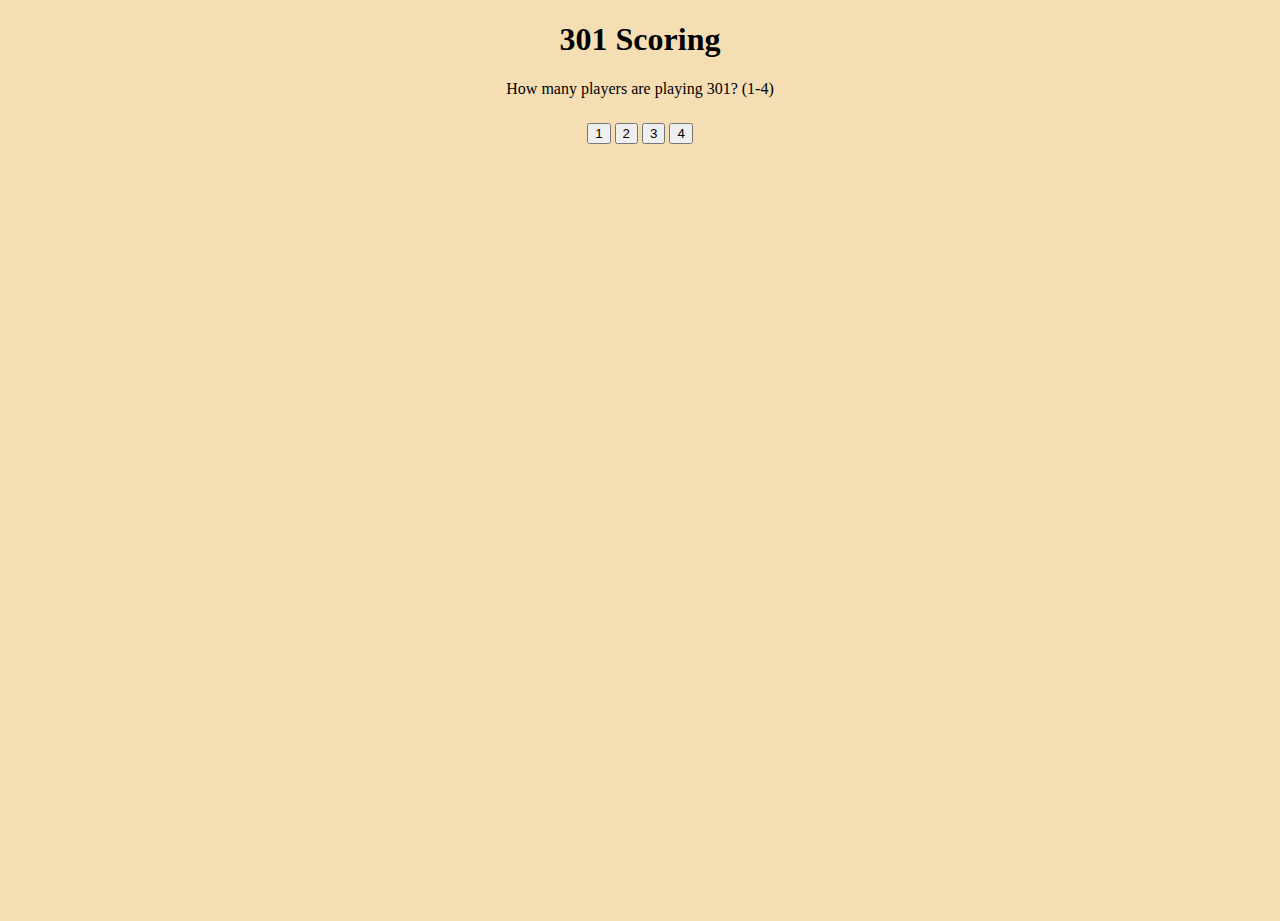
==== index.html @ 652b065f "renamed html to index" ====
<!DOCTYPE html>
<html>
<head>
<script src="ScoreKeeper.js"></script>
<link rel="stylesheet" type="text/css" href="Style.css">
</head>
<body>
<h1>301 Scoring</h1>

<div id="introText">
    <div>How many players are playing 301? (1-4)</div>
    <div>
        <button class="selBtn" onclick="playerSelection(1);">1</button>
        <button class="selBtn" onclick="playerSelection(2);">2</button>
        <button class="selBtn" onclick="playerSelection(3);">3</button>
        <button class="selBtn" onclick="playerSelection(4);">4</button>
    </div>
</div>  


<div id="playerBoxes" class="playerBoxes center hidden">
    <div id="playerBox1" class="hidden">
        <div id="playerBox1of1" class='playerBox center' >Player Score
            <h1 id="player1of1">301</h1>
            <h5 id="player1of1Outs"></h5>
        </div>
    </div>
    <div id="playerBox2" class="hidden">
        <div id="playerBox1of2" class='playerBox2 center' >Player One Score
            <h1 id="player1of2">301</h1>
            <h5 id="player1of2Outs"></h5>
        </div>
        <div id="playerBox2of2" class='playerBox2 center' >Player Two Score
            <h1 id="player2of2">301</h1>
            <h5 id="player2of2Outs"></h5>
        </div>
    </div>
    <div id="playerBox3" class="hidden">
        <div id="playerBox1of3" class='playerBox3 center' >Player One Score
            <h1 id="player1of3">301</h1>
            <h5 id="player1of3Outs"></h5>
        </div>
        <div id="playerBox2of3" class='playerBox3 center' >Player Two Score
            <h1 id="player2of3">301</h1>
            <h5 id="player2of3Outs"></h5>
        </div>
        <div id="playerBox3of3" class='playerBox3 center' >Player Three Score
            <h1 id="player3of3">301</h1>
            <h5 id="player3of3Outs"></h5>
        </div>
    </div>
    <div id="playerBox4" class="hidden">
        <div id="playerBox1of4" class='playerBox4 center' >Player One Score
            <h1 id="player1of4">301</h1>
            <h5 id="player1of4Outs"></h5>
        </div>
        <div id="playerBox2of4" class='playerBox4 center' >Player Two Score
            <h1 id="player2of4">301</h1>
            <h5 id="player2of4Outs"></h5>
        </div>
        <div id="playerBox3of4" class='playerBox4 center' >Player Three Score
            <h1 id="player3of4">301</h1>
            <h5 id="player3of4Outs"></h5>
        </div>
        <div id="playerBox4of4" class='playerBox4 center' >Player Four Score
            <h1 id="player4of4">301</h1>
            <h5 id="player4of4Outs"></h5>
        </div>
    </div>

    <div id="scoreGrid" class="parent hidden">
        <div class="div1"><button class="scoreBtn">1</button></div>
        <div class="div2"><button class="scoreBtn double">D1</button></div>
        <div class="div3"><button class="scoreBtn triple">T1</button></div>
    
        <div class="div4"><button class="scoreBtn">2</button></div>
        <div class="div5"><button class="scoreBtn double">D2</button></div>
        <div class="div6"><button class="scoreBtn triple">T2</button></div>
    
        <div class="div7"><button class="scoreBtn">3</button></div>
        <div class="div8"><button class="scoreBtn double">D3</button></div>
        <div class="div9"><button class="scoreBtn triple">T3</button></div>
    
        <div class="div10"><button class="scoreBtn">4</button></div>
        <div class="div11"><button class="scoreBtn double">D4</button></div>
        <div class="div12"><button class="scoreBtn triple">T4</button></div>
    
        <div class="div13"><button class="scoreBtn">5</button></div>
        <div class="div14"><button class="scoreBtn double">D5</button></div>
        <div class="div15"><button class="scoreBtn triple">T5</button></div>
    
        <div class="div16"><button class="scoreBtn">6</button></div>
        <div class="div17"><button class="scoreBtn double">D6</button></div>
        <div class="div18"><button class="scoreBtn triple">T6</button></div>
    
        <div class="div19"><button class="scoreBtn">7</button></div>
        <div class="div20"><button class="scoreBtn double">D7</button></div>
        <div class="div21"><button class="scoreBtn triple">T7</button></div>
    
        <div class="div22"><button class="scoreBtn">8</button></div>
        <div class="div23"><button class="scoreBtn double">D8</button></div>
        <div class="div24"><button class="scoreBtn triple">T8</button></div>
    
        <div class="div25"><button class="scoreBtn">9</button></div>
        <div class="div26"><button class="scoreBtn double">D9</button></div>
        <div class="div27"><button class="scoreBtn triple">T9</button></div>
    
        <div class="div28"><button class="scoreBtn">10</button></div>
        <div class="div29"><button class="scoreBtn double">D10</button></div>
        <div class="div30"><button class="scoreBtn triple">T10</button></div>
    
        <div class="div31"><button class="scoreBtn">11</button></div>
        <div class="div32"><button class="scoreBtn double">D11</button></div>
        <div class="div33"><button class="scoreBtn triple">T11</button></div>
    
        <div class="div34"><button class="scoreBtn">12</button></div>
        <div class="div35"><button class="scoreBtn double">D12</button></div>
        <div class="div36"><button class="scoreBtn triple">T12</button></div>
    
        <div class="div37"><button class="scoreBtn">13</button></div>
        <div class="div38"><button class="scoreBtn double">D13</button></div>
        <div class="div39"><button class="scoreBtn triple">T13</button></div>
    
        <div class="div40"><button class="scoreBtn">14</button></div>
        <div class="div41"><button class="scoreBtn double">D14</button></div>
        <div class="div42"><button class="scoreBtn triple">T14</button></div>
    
        <div class="div43"><button class="scoreBtn">15</button></div>
        <div class="div44"><button class="scoreBtn double">D15</button></div>
        <div class="div45"><button class="scoreBtn triple">T15</button></div>
    
        <div class="div46"><button class="scoreBtn">16</button></div>
        <div class="div47"><button class="scoreBtn double">D16</button></div>
        <div class="div48"><button class="scoreBtn triple">T16</button></div>
    
        <div class="div49"><button class="scoreBtn">17</button></div>
        <div class="div50"><button class="scoreBtn double">D17</button></div>
        <div class="div51"><button class="scoreBtn triple">T17</button></div>
    
        <div class="div52"><button class="scoreBtn">18</button></div>
        <div class="div53"><button class="scoreBtn double">D18</button></div>
        <div class="div54"><button class="scoreBtn triple">T18</button></div>
    
        <div class="div55"><button class="scoreBtn">19</button></div>
        <div class="div56"><button class="scoreBtn double">D19</button></div>
        <div class="div57"><button class="scoreBtn triple">T19</button></div>
    
        <div class="div58"><button class="scoreBtn">20</button></div>
        <div class="div59"><button class="scoreBtn double">D20</button></div>
        <div class="div60"><button class="scoreBtn triple">T20</button></div>
       
    </div>

    <div>
        <button>Undo
            <img id="goBackBtn" class="arrowImg" src="arrowLeft.png"/>
            Back
        </button>
        <button onclick="advanceToNextThrower(true)">Next
            <img id="nextPlayerBtn" class="arrowImg" src="arrowRight.png"/>
            Player
        </button>
        
    </div>

</div>

<div id="modalContent" class="modal"><h1>BUST</h1></div>

</body>
</html>
---- Style.css ----
html, body {
    height: 100%; 
    width: 100%;
    padding: 0; 
    margin: 0;
    text-align: center;
    background-color: wheat;
}

.selBtn{
    margin-top:25px;
}

.double{
    background-color: lightblue;
}

.triple{
    background-color: lightcoral;
}

#playerBoxes{
    position: absolute;
    margin-top:5em;
}

.playerBox{
    background-color: cadetblue;
    width:50%;
    margin:none;
    height:15em;
    outline: rgb(228, 160, 72) 2px;
    outline-style: groove;
}

.playerBox2{
    background-color: grey;
    color:white;
    width:50%;
    margin:none;
    float:left;
    height:15em;
    margin-left: 2em;
    margin-right: 2em;
    outline: rgb(228, 160, 72) 2px;
    outline-style: groove;
}

.playerBox3{
    background-color: sandybrown;
    color:white;
    width:33.3%;
    margin:none;
    float:left;
    height:15em;
    outline: rgb(228, 160, 72) 2px;
    outline-style: groove;
}

.playerBox4{
    background-color: black;
    color:white;
    width:25%;
    margin:none;
    float:left;
    height:15em;
    outline: rgb(228, 160, 72) 2px;
    outline-style: groove;
}

.scoreBtn{
    width:100%;
}

#scoreGrid{
    clear:both;
    padding-top: 3em;
}

.currentPlayer{
    border:blue 5px solid;
    border-radius: 5px;
}

.arrowImg{
    width:102px;
    height: auto;
}

button.gutter-sm{
    width:10em;
}

.gutter-bottom-sm{
    margin-bottom: 1em;
}

.gutter-sm{
    margin:1em;
}

.gutter{
    margin:2em;
}

.gutter-lg{
    margin:4em;
}

.modal{
    position:fixed;
    top:20%;
    bottom:0px;
    left:35%;
    right:35%;
    opacity: 0.7;
    z-index: 1000;
    background-color: red;
    color:white;
    display: none;
    height: 5em;
    border-radius: 10px;
}

#mainContent {
    float: left;
    height: 400px;
    margin-right: 10px;
    width: 85%;
}

.headTitle{
    margin-bottom: 5%;
}

.spacer{
    height:40px;
}
.green-border{
    border: 5px solid green;
}

.green-border-thin{
    border: 2px solid green;
}

.red-border{
    border: 5px solid red;
}

.red-border-thin{
    border: 2px solid red;
}

.pull_right{
float: right;
}

.timeAndScore{
    height: 425px;
    overflow: hidden;
    margin-top: 5%;
    margin-right: 40px;
}

.buttonH1{
    display: block;
    font-size: 2em;
    margin-inline-start: 0px;
    margin-inline-end: 0px;
    font-weight: bold;
}
.analogClockButton{
    border-radius: 50%;
}

.digitalClockButton{
    background-color: transparent;
    margin: auto;
}

.analogClockButton:hover{
    cursor:pointer;
}

.digitalClockButton:hover{
    cursor:pointer;
}

.analogClockQuestion{
    margin:auto;
}

.questionText{
    margin-bottom: 15px;
}

.load {
    opacity: 1;
    -webkit-transition: opacity 2s ease-out;
    -moz-transition: opacity 2s ease-out;
    -o-transition: opacity 2s ease-out;
    -ms-transition: opacity 2s ease-out;
    transition: opacity 2s ease-out;
}

#welcomeMessage p.load {
    opacity: 1;
    -webkit-transition: opacity 2s ease-out;
    -moz-transition: opacity 2s ease-out;
    -o-transition: opacity 2s ease-out;
    -ms-transition: opacity 2s ease-out;
    transition: opacity 2s ease-out;
}

.unload {
    opacity: 0;
    -webkit-transition: opacity 2s ease-in;
    -moz-transition: opacity 2s ease-in;
    -o-transition: opacity 2s ease-in;
    -ms-transition: opacity 2s ease-in;
    transition: opacity 2s ease-in;
}

.settingsButton {
    min-width: 10em;
	-moz-box-shadow:inset 0px 1px 0px 0px #efdcfb;
	-webkit-box-shadow:inset 0px 1px 0px 0px #efdcfb;
	box-shadow:inset 0px 1px 0px 0px #efdcfb;
	background:-webkit-gradient(linear, left top, left bottom, color-stop(0.05, #dfbdfa), color-stop(1, #a04de3));
	background:-moz-linear-gradient(top, #dfbdfa 5%, #a04de3 100%);
	background:-webkit-linear-gradient(top, #dfbdfa 5%, #a04de3 100%);
	background:-o-linear-gradient(top, #dfbdfa 5%, #a04de3 100%);
	background:-ms-linear-gradient(top, #dfbdfa 5%, #a04de3 100%);
	background:linear-gradient(to bottom, #dfbdfa 5%, #a04de3 100%);
	filter:progid:DXImageTransform.Microsoft.gradient(startColorstr='#dfbdfa', endColorstr='#a04de3',GradientType=0);
	background-color:#dfbdfa;
	-moz-border-radius:6px;
	-webkit-border-radius:6px;
	border-radius:6px;
	border:1px solid #6f20ab;
	display:inline-block;
	cursor:pointer;
	color:#ffffff;
	font-family:Arial;
	font-size:1em;
	font-weight:bold;
	padding:6px 12px;
	text-decoration:none;
    text-shadow:0px 1px 0px #6212a3;
    margin-bottom: 15px;
}
.settingsButton:hover {
	background:-webkit-gradient(linear, left top, left bottom, color-stop(0.05, #a04de3), color-stop(1, #dfbdfa));
	background:-moz-linear-gradient(top, #a04de3 5%, #dfbdfa 100%);
	background:-webkit-linear-gradient(top, #a04de3 5%, #dfbdfa 100%);
	background:-o-linear-gradient(top, #a04de3 5%, #dfbdfa 100%);
	background:-ms-linear-gradient(top, #a04de3 5%, #dfbdfa 100%);
	background:linear-gradient(to bottom, #a04de3 5%, #dfbdfa 100%);
	filter:progid:DXImageTransform.Microsoft.gradient(startColorstr='#a04de3', endColorstr='#dfbdfa',GradientType=0);
	background-color:#a04de3;
}
.settingsButton:active {
	position:relative;
	top:1px;
}

.hidden {
    display: none;
}

.behind {
    z-index: -1 !important;
}


.statTitle {
    text-align: center;
}


.statPlaceholderText{
    padding-top: 1em;
    font-size: 1em;
    font-family: Verdana, Geneva, Tahoma, sans-serif;
}

.statPlaceholderText .radioButton{
    padding-top: 0;
    font-size: .75em;
    font-family: Verdana, Geneva, Tahoma, sans-serif;
}

.radioButton {
    text-align: left;
}

.expandingModal {
    width: 450px;
    height: 330px;
    background-color: mediumaquamarine;
    border: black 2px solid;
    border-radius: 5px;
}

#textBoxModal {
    text-align: left;
    padding-left: 100px;
    padding-top: 5px;
}

.textBox {
    margin-bottom: 5px;
    width: 40px;
    border-radius: 4px;
    background-color: white;
    color: darkgreen;
}

input[type=text]:focus {
    border: 3px solid #555;
}

.table {
    display: table;
}

.clear {
    clear: both; 
 }

.center {
    margin: auto;
    top: 0; left: 0; bottom: 0; right: 0;
  }


.grid {
    width: 100%;
    margin:auto;
}
/* [class*='col-'] {
    float: left;
  } */
  .col-2-3 {
    width: 66.66%;
  }
  .col-1-3 {
    width: 33.33%;
  }
  .col-1-2 {
      width: 50%;
  }
  .col-1-4 {
      width: 25%;
  }
  .col-3-4 {
      width: 75%;
  }
  .col-1-8 {
      width: 12.5%;
  }
  .col-7-8 {
      width: 87.5%
  }
  .col-1-1 {
      width: 100%;
  }
  .col-4-10 {
      width: 40%;
  }
  .col-3-10 {
      width: 30%;
  }
  .grid:after {
    content: "";
    display: table;
    clear: both;
  }
  *, *:after, *:before {
    -webkit-box-sizing: border-box;
    -moz-box-sizing: border-box;
    box-sizing: border-box;
  }
 
  [class*='col-']:last-of-type {
    padding-right: 0;
  }


.parent {
    display: grid;
    grid-template-columns: repeat(5, 1fr);
    grid-template-rows: repeat(20, 1fr);
    grid-column-gap: 2em;
    grid-row-gap: 0px;
    margin-top: 3em;
    }
    .div1 { grid-area: 1 / 1 / 2 / 2; }
    .div2 { grid-area: 2 / 1 / 3 / 2; }
    .div3 { grid-area: 3 / 1 / 4 / 2; }

    .div4 { grid-area: 1 / 2 / 2 / 3; }
    .div5 { grid-area: 2 / 2 / 3 / 3; }
    .div6 { grid-area: 3 / 2 / 4 / 3; }

    .div7 { grid-area: 1 / 3 / 2 / 4; }
    .div8 { grid-area: 2 / 3 / 3 / 4; }
    .div9 { grid-area: 3 / 3 / 4 / 4; }

    .div10 { grid-area: 1 / 4 / 2 / 5; }
    .div11 { grid-area: 2 / 4 / 3 / 5; }
    .div12 { grid-area: 3 / 4 / 4 / 5; }

    .div13 { grid-area: 1 / 5 / 2 / 6; }
    .div14 { grid-area: 2 / 5 / 3 / 6; }
    .div15 { grid-area: 3 / 5 / 4 / 6; }

    .div16 { grid-area: 5 / 1 / 5 / 2; }
    .div17 { grid-area: 6 / 1 / 6 / 2; }
    .div18 { grid-area: 7 / 1 / 7 / 2; }

    .div19 { grid-area: 5 / 2 / 5 / 2; }
    .div20 { grid-area: 6 / 2 / 6 / 2; }
    .div21 { grid-area: 7 / 2 / 7 / 2; }

    .div22 { grid-area: 5 / 3 / 5 / 3; }
    .div23 { grid-area: 6 / 3 / 6 / 3; }
    .div24 { grid-area: 7 / 3 / 7 / 3; }

    .div25 { grid-area: 5 / 4 / 5 / 4; }
    .div26 { grid-area: 6 / 4 / 6 / 4; }
    .div27 { grid-area: 7 / 4 / 7 / 4; }

    .div28 { grid-area: 5 / 5 / 5 / 5; }
    .div29 { grid-area: 6 / 5 / 6 / 5; }
    .div30 { grid-area: 7 / 5 / 7 / 5; }

    .div31 { grid-area: 9 / 1 / 9 / 2; }
    .div32 { grid-area: 19 / 1 / 10 / 2; }
    .div33 { grid-area: 11 / 1 / 11 / 2; }

    .div34 { grid-area: 9 / 2 / 9 / 3; }
    .div35 { grid-area: 10 / 2 / 10 / 3; }
    .div36 { grid-area: 11 / 2 / 11 / 3; }

    .div37 { grid-area: 9 / 3 / 9 / 4; }
    .div38 { grid-area: 10 / 3 / 10 / 4; }
    .div39 { grid-area: 11 / 3 / 11 / 4; }

    .div40 { grid-area: 9 / 4 / 9 / 5; }
    .div41 { grid-area: 10 / 4 / 10 / 5; }
    .div42 { grid-area: 11 / 4 / 11 / 5; }

    .div43 { grid-area: 9 / 5 / 9 / 6; }
    .div44 { grid-area: 10 / 5 / 10 / 6; }
    .div45 { grid-area: 11 / 5 / 11 / 6; }

    .div46 { grid-area: 13 / 1 / 13 / 2; }
    .div47 { grid-area: 14 / 1 / 14 / 2; }
    .div48 { grid-area: 15 / 1 / 15 / 2; }

    .div49 { grid-area: 13 / 2 / 13 / 2; }
    .div50 { grid-area: 14 / 2 / 14 / 2; }
    .div51 { grid-area: 15 / 2 / 15 / 2; }

    .div52 { grid-area: 13 / 3 / 13 / 3; }
    .div53 { grid-area: 14 / 3 / 14 / 3; }
    .div54 { grid-area: 15 / 3 / 15 / 3; }

    .div55 { grid-area: 13 / 4 / 13 / 4; }
    .div56 { grid-area: 14 / 4 / 14 / 4; }
    .div57 { grid-area: 15 / 4 / 15 / 4; }

    .div58 { grid-area: 13 / 5 / 13 / 5; }
    .div59 { grid-area: 14 / 5 / 14 / 5; }
    .div60 { grid-area: 15 / 5 / 15 / 5; }
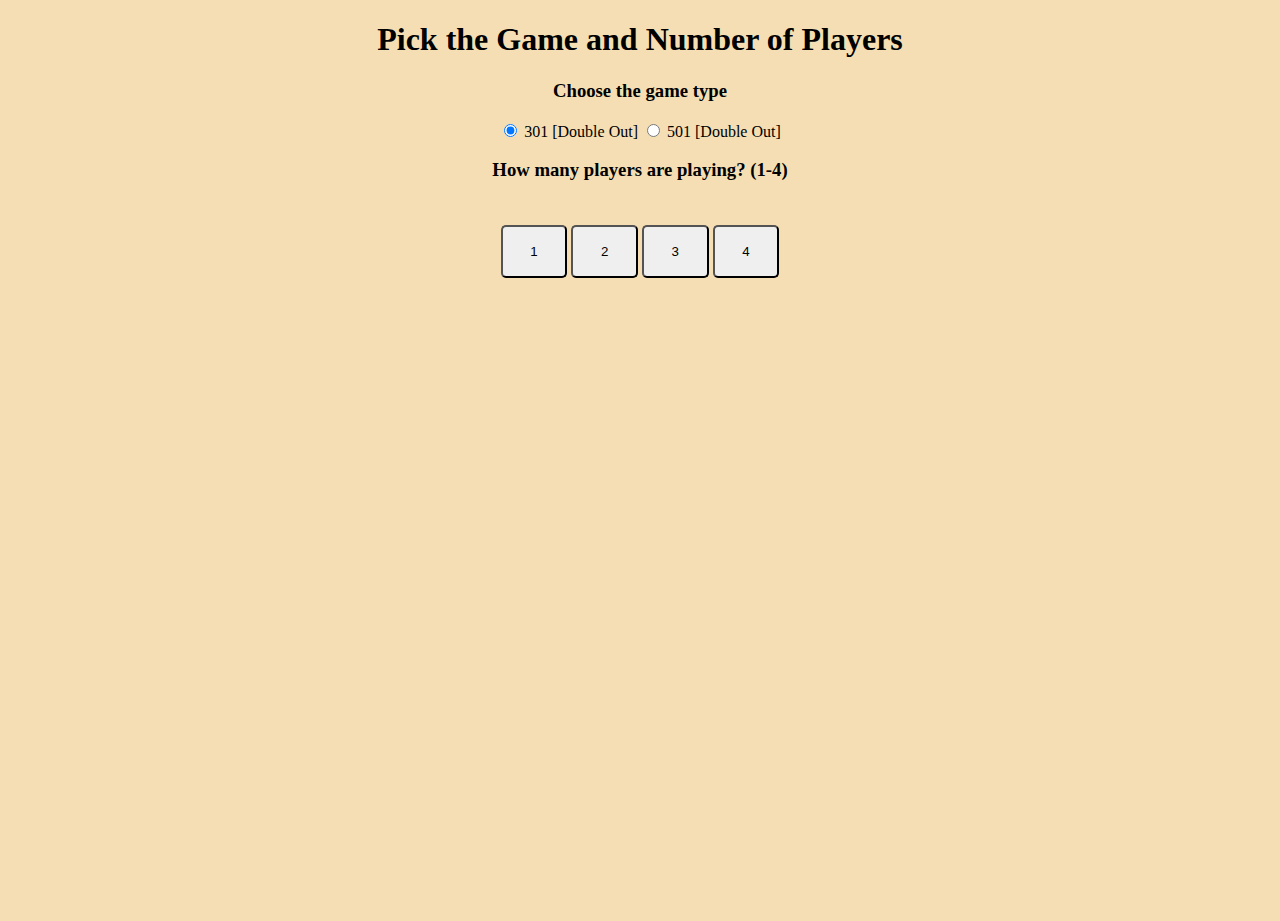
==== commit 9b489b46: "Implemented 501 and winner modal" ====
--- a/index.html
+++ b/index.html
@@ -4,20 +4,30 @@
 <head>
 <script src="ScoreKeeper.js"></script>
 <link rel="stylesheet" type="text/css" href="Style.css">
+<title>Dart Scoring</title>
 </head>
 <body>
-<h1>301 Scoring</h1>
+<h1 id="titleText">Pick the Game and Number of Players</h1>
 
 <div id="introText">
-    <div>How many players are playing 301? (1-4)</div>
+    <h3>Choose the game type</h5>
+    <div>  
+        <form id="gameOptions" name="gameOptions">
+            <input type="radio" id="301" value="301" name="gameSelection" checked>
+            <label  for="301">301 [Double Out]</label>
+            <input type="radio" id="501" value="501" name="gameSelection">
+            <label  for="501">501 [Double Out]</label>
+        </form>
+    </div>
+
+    <h3 id="playerSelectDiv">How many players are playing? (1-4)</h5>
     <div>
-        <button class="selBtn" onclick="playerSelection(1);">1</button>
-        <button class="selBtn" onclick="playerSelection(2);">2</button>
-        <button class="selBtn" onclick="playerSelection(3);">3</button>
-        <button class="selBtn" onclick="playerSelection(4);">4</button>
+        <button class="selBtn" onclick="gameSetup(1);">1</button>
+        <button class="selBtn" onclick="gameSetup(2);">2</button>
+        <button class="selBtn" onclick="gameSetup(3);">3</button>
+        <button class="selBtn" onclick="gameSetup(4);">4</button>
     </div>
-</div>  
-
+</div>
 
 <div id="playerBoxes" class="playerBoxes center hidden">
     <div id="playerBox1" class="hidden">
@@ -166,7 +176,9 @@
 
 </div>
 
-<div id="modalContent" class="modal"><h1>BUST</h1></div>
+<div id="bustModal" class="bustModal"><h1>BUST</h1></div>
+<div id="winModal" class="winModal"><h1>WINNER</h1></div>
+
 
 </body>
 </html>--- a/Style.css
+++ b/Style.css
@@ -9,6 +9,9 @@
 
 .selBtn{
     margin-top:25px;
+    width: 5em;
+    height:4em;
+    border-radius: 5px;
 }
 
 .double{
@@ -107,7 +110,7 @@
     margin:4em;
 }
 
-.modal{
+.bustModal{
     position:fixed;
     top:20%;
     bottom:0px;
@@ -117,6 +120,21 @@
     z-index: 1000;
     background-color: red;
     color:white;
+    display: none;
+    height: 5em;
+    border-radius: 10px;
+}
+
+.winModal{
+    position:fixed;
+    top:20%;
+    bottom:0px;
+    left:35%;
+    right:35%;
+    opacity: 0.7;
+    z-index: 1000;
+    background-color: gold;
+    color:black;
     display: none;
     height: 5em;
     border-radius: 10px;
